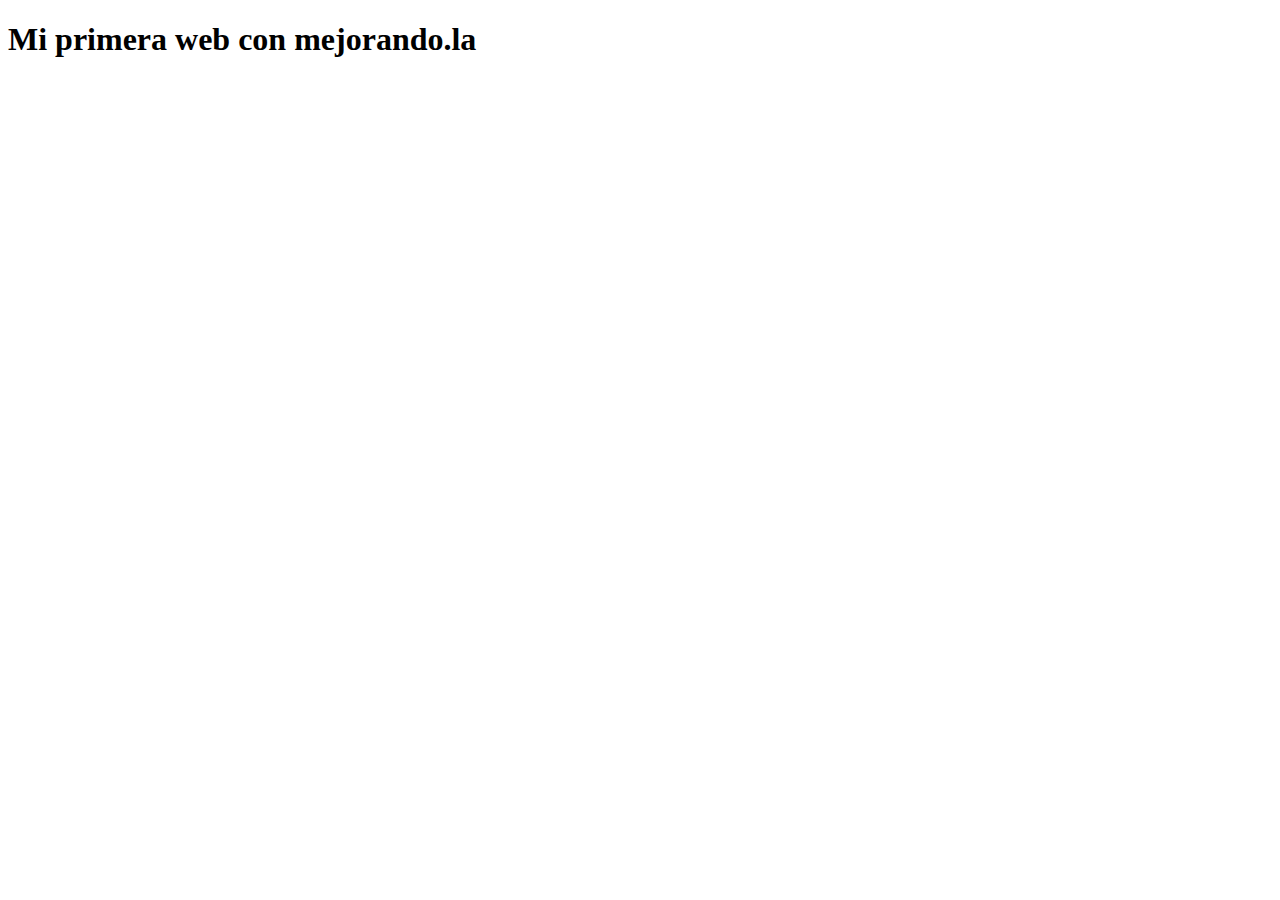
==== miprimeraweb.html @ 982045f9 "Mi primera pagina web en GitHub" ====
<!DOCTYPE html>
<html lang="es">
<head>
<meta charset="utf-8"/>
<title>Mi primera web con mejorando.la</title>
</head>
<body>
	<header>
		<h1>Mi primera web con mejorando.la</h1>
		
	</header>
	<section>
		<article>
			<video width="600px" height="430px" controls type="mp4
		</article>
		<aside>{BOTONES SOCIALES}</aside>
		<article>{CHAT}</article>
	</section>
	<footer>
		Con @colorate y @colordeu
	</footer>
</body>
</html>
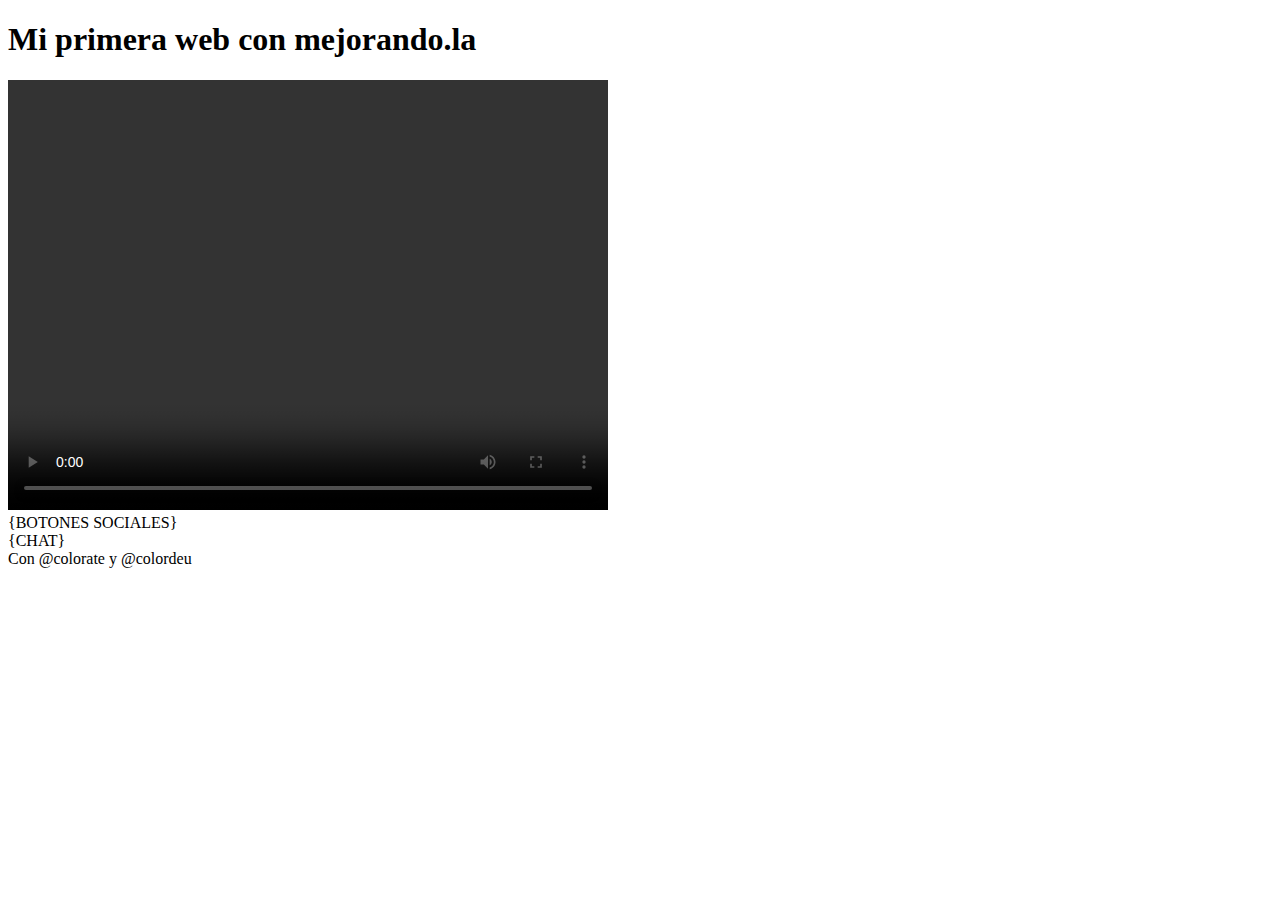
==== commit dd582a95: "Terminar de completar la etiqueta VIDEO" ====
--- a/miprimeraweb.html
+++ b/miprimeraweb.html
@@ -11,7 +11,7 @@
 	</header>
 	<section>
 		<article>
-			<video width="600px" height="430px" controls type="mp4
+			<video width="600px" height="430px" controls type="mp4" />
 		</article>
 		<aside>{BOTONES SOCIALES}</aside>
 		<article>{CHAT}</article>
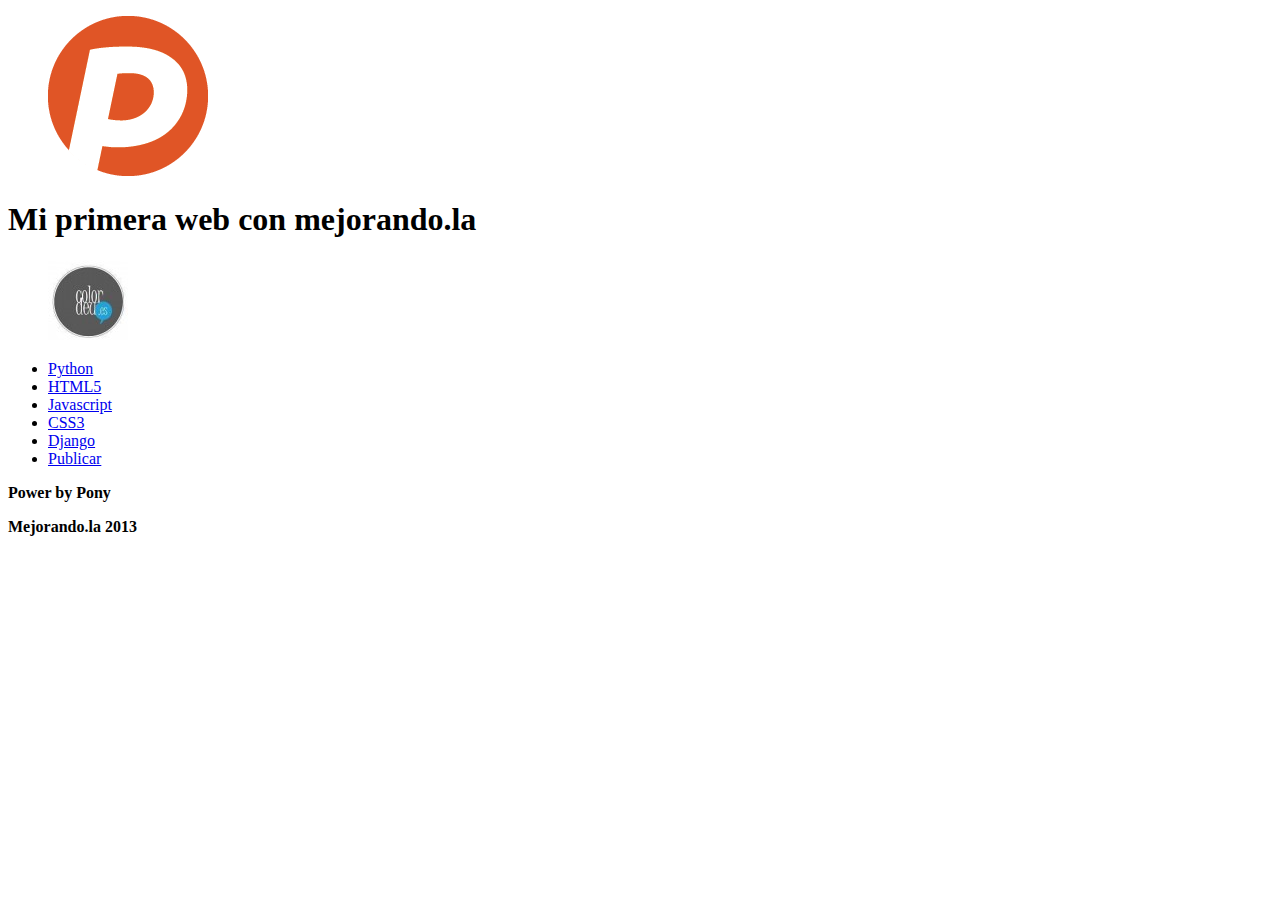
==== commit 39bd9e6c: "Añadiendo etiquetas" ====
--- a/miprimeraweb.html
+++ b/miprimeraweb.html
@@ -6,18 +6,34 @@
 </head>
 <body>
 	<header>
+		<figure id="logo"> <!-- Etiqueta de Caja de HTML5 -->
+			<img src="logo.png" title="Colordeu" alt="Colordeu" />
+		</figure>
 		<h1>Mi primera web con mejorando.la</h1>
-		
+		<figure id="avatar">
+			<img src="avatar.jpg" title="Avatar Colordeu" alt="Avatar Colordeu"/>
+		</figure>
 	</header>
+	
+	<nav>
+		<ul>
+		<li><a href="#">Python</a></li>
+		<li><a href="#">HTML5</a></li>
+		<li><a href="#">Javascript</a></li>
+		<li><a href="#">CSS3</a></li>
+		<li><a href="#">Django</a></li>
+		<li id="publicar_nav"><a href="#">Publicar</a></li>
+		</ul>
+	</nav>
+	
 	<section>
 		<article>
-			<video width="600px" height="430px" controls type="mp4" />
+
 		</article>
-		<aside>{BOTONES SOCIALES}</aside>
-		<article>{CHAT}</article>
 	</section>
 	<footer>
-		Con @colorate y @colordeu
+		<p><strong>Power by Pony<strong></p>
+		<p>Mejorando.la 2013</p>
 	</footer>
 </body>
 </html>
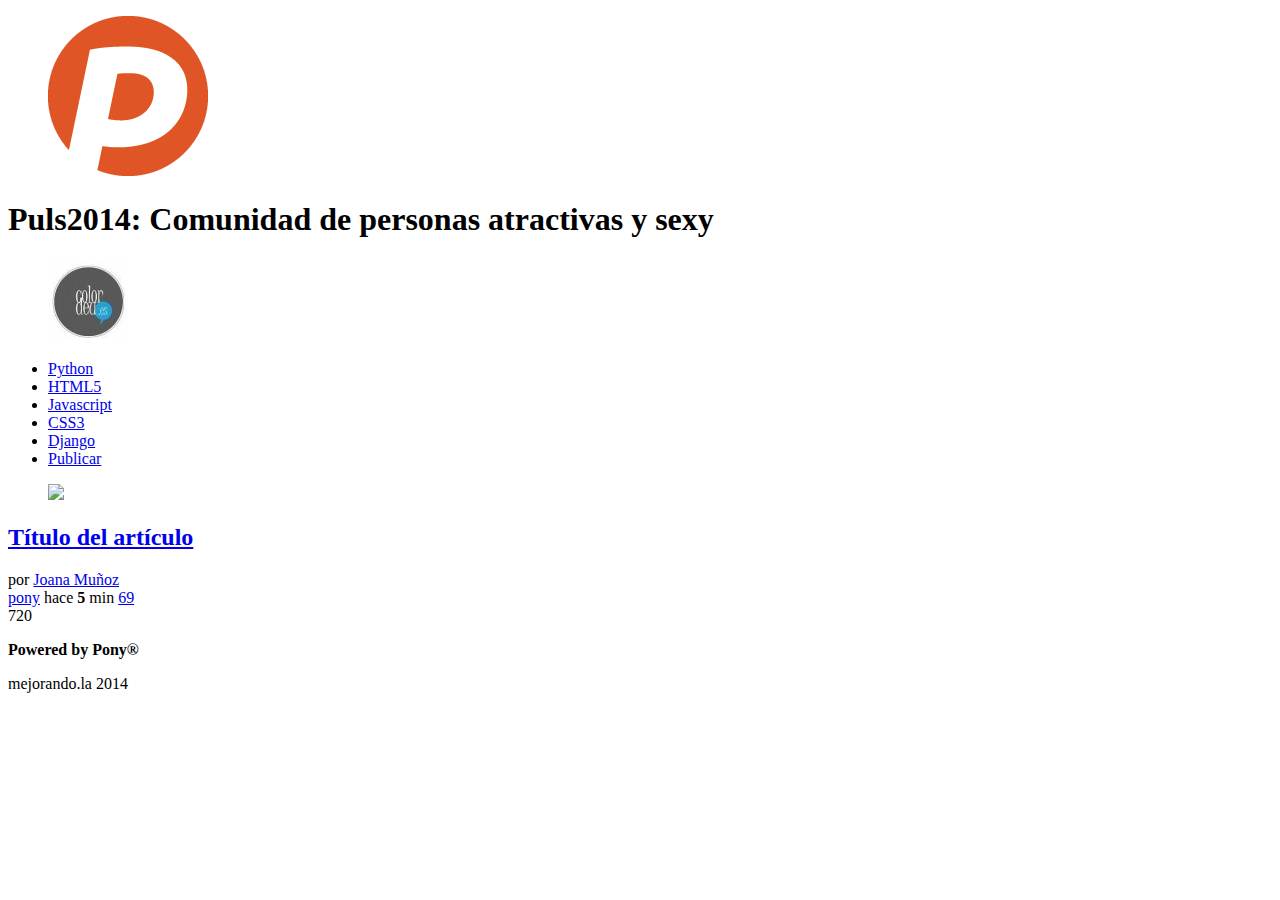
==== commit d89e8cd5: "MEJORANDOLA Clase 1 - Diselo web terminada" ====
--- a/miprimeraweb.html
+++ b/miprimeraweb.html
@@ -1,39 +1,69 @@
 <!DOCTYPE html>
 <html lang="es">
 <head>
-<meta charset="utf-8"/>
-<title>Mi primera web con mejorando.la</title>
+	<meta charset="utf-8" />
+	<meta description="Proyecto de la primera generación del 2014 del curso de diseño web online" />
+	<title>Puls2014: Comunidad de personas atractivas y sexy</title>
 </head>
 <body>
 	<header>
-		<figure id="logo"> <!-- Etiqueta de Caja de HTML5 -->
-			<img src="logo.png" title="Colordeu" alt="Colordeu" />
+		<figure id="logo">
+			<img src="logo.png" />
 		</figure>
-		<h1>Mi primera web con mejorando.la</h1>
+		<h1>
+			Puls2014: Comunidad de personas atractivas y sexy
+		</h1>
 		<figure id="avatar">
-			<img src="avatar.jpg" title="Avatar Colordeu" alt="Avatar Colordeu"/>
+			<img src="avatar.jpg" />
 		</figure>
 	</header>
-	
 	<nav>
 		<ul>
-		<li><a href="#">Python</a></li>
-		<li><a href="#">HTML5</a></li>
-		<li><a href="#">Javascript</a></li>
-		<li><a href="#">CSS3</a></li>
-		<li><a href="#">Django</a></li>
-		<li id="publicar_nav"><a href="#">Publicar</a></li>
+			<li><a href="#">Python</a></li>
+			<li><a href="#">HTML5</a></li>
+			<li><a href="#">Javascript</a></li>
+			<li><a href="#">CSS3</a></li>
+			<li><a href="#">Django</a></li>
+			<li id="publicar_nav">
+				<a href="#">Publicar</a>
+			</li>
 		</ul>
 	</nav>
-	
-	<section>
-		<article>
-
+	<section id="contenido">
+		<article class="item">
+			<figure class="imagen_item">
+				<img src="imagen.jpg" />
+			</figure>
+			<h2 class="titulo_item">
+				<a href="#">
+					Título del artículo
+				</a>
+			</h2>
+			<div class="autor_item">
+				por <a href="#">Joana Muñoz</a>
+			</div>
+			<div class="datos_item">
+				<a href="#" class="tag_item">pony</a>
+				<span class="fecha_item">
+					hace <strong>5</strong> min
+				</span>
+				<a href="#" class="comentarios_item">69</a>
+				<a href="#" class="guardar_item"></a>
+			</div>
+			<div class="votacion">
+				<a href="#" class="up"></a>
+				720
+				<a href="#" class="down"></a>
+			</div>
 		</article>
 	</section>
 	<footer>
-		<p><strong>Power by Pony<strong></p>
-		<p>Mejorando.la 2013</p>
+		<p>
+			<strong>Powered by Pony®</strong>
+		</p>
+		<p>
+			mejorando.la 2014
+		</p>
 	</footer>
 </body>
 </html>
